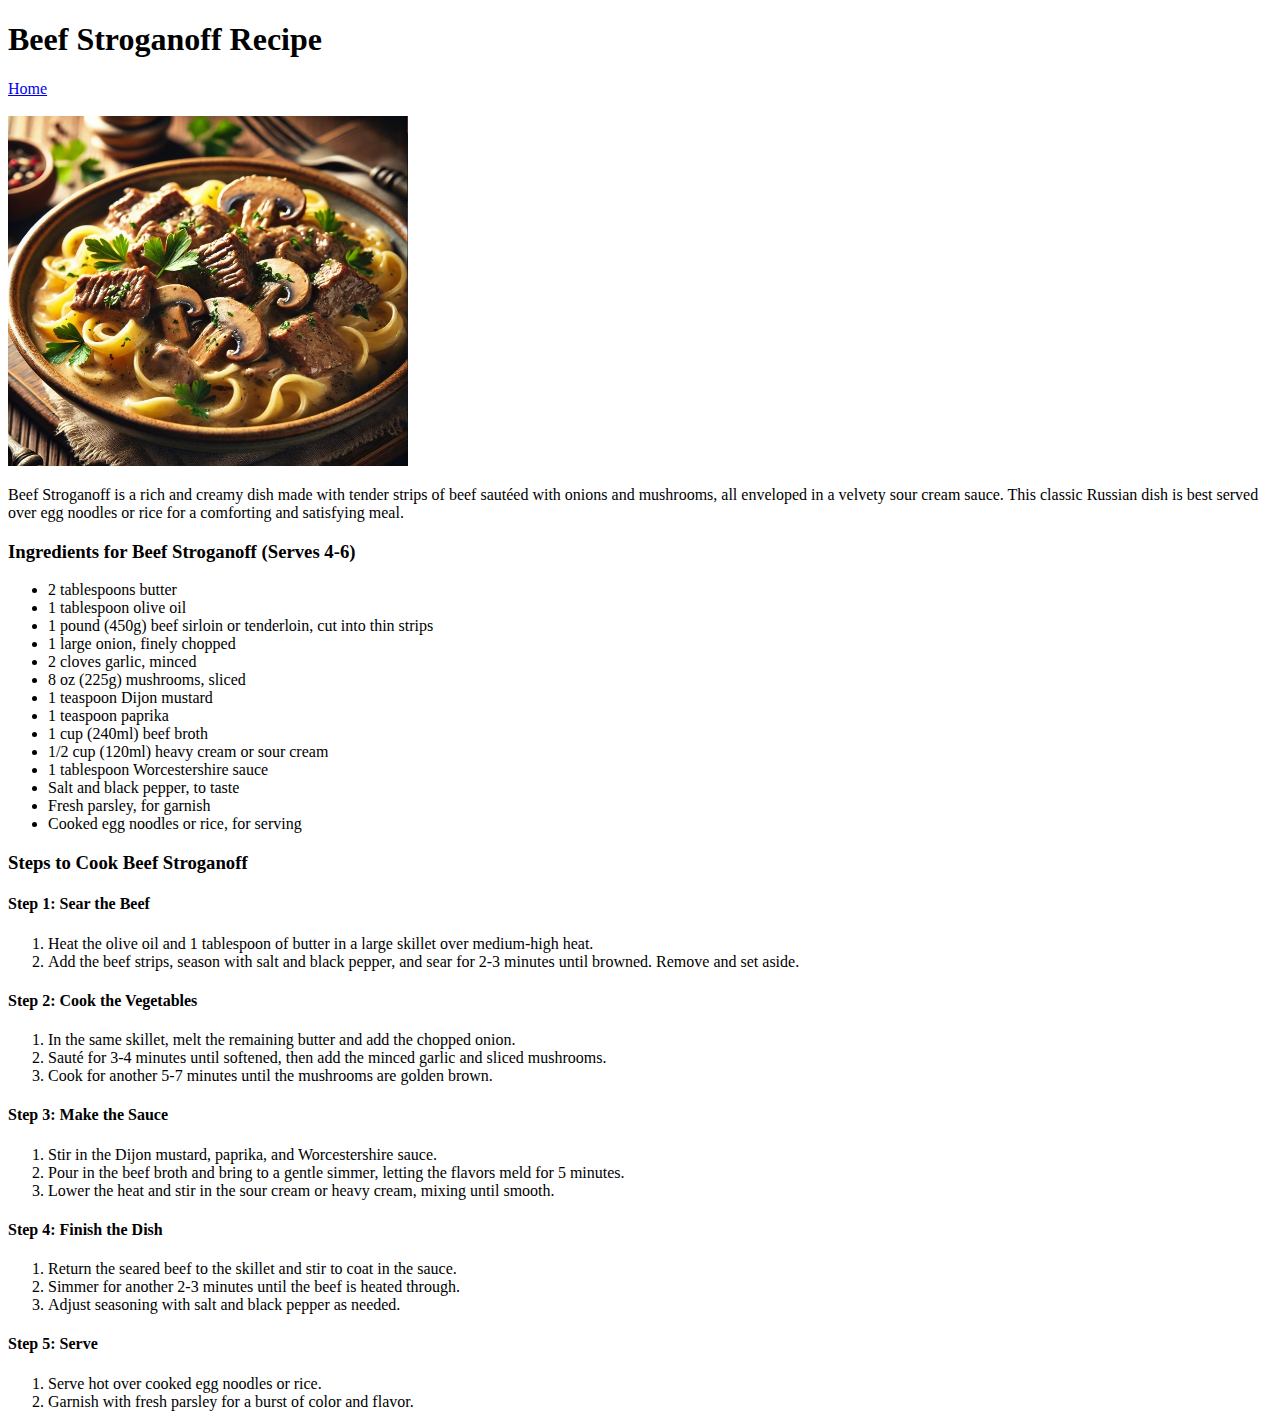
==== recipes/beef_stroganoff.html @ af4cfcf2 "finish the lasagna web page and create two other new webpage for two new recipe" ====
<!DOCTYPE html>
<html lang="en">
<head>
    <meta charset="UTF-8">
    <meta name="viewport" content="width=device-width, initial-scale=1.0">
    <title>Beef Stroganoff Recipe</title>
</head>
<body>
    <h1>Beef Stroganoff Recipe</h1>

    <a href="../index.html">Home</a><br><br>

    <img src="./beef_stroganoff_pic.jpg" alt="A picture of beef stroganoff" height="350" width="400">

    <p>Beef Stroganoff is a rich and creamy dish made with tender strips of beef sautéed with onions and mushrooms, all enveloped in a velvety sour cream sauce. This classic Russian dish is best served over egg noodles or rice for a comforting and satisfying meal.</p>
    
    <h3>Ingredients for Beef Stroganoff (Serves 4-6)</h3>
    <ul>
        <li>2 tablespoons butter</li>
        <li>1 tablespoon olive oil</li>
        <li>1 pound (450g) beef sirloin or tenderloin, cut into thin strips</li>
        <li>1 large onion, finely chopped</li>
        <li>2 cloves garlic, minced</li>
        <li>8 oz (225g) mushrooms, sliced</li>
        <li>1 teaspoon Dijon mustard</li>
        <li>1 teaspoon paprika</li>
        <li>1 cup (240ml) beef broth</li>
        <li>1/2 cup (120ml) heavy cream or sour cream</li>
        <li>1 tablespoon Worcestershire sauce</li>
        <li>Salt and black pepper, to taste</li>
        <li>Fresh parsley, for garnish</li>
        <li>Cooked egg noodles or rice, for serving</li>
    </ul>

    <h3>Steps to Cook Beef Stroganoff</h3>
    <h4>Step 1: Sear the Beef</h4>
    <ol>
        <li>Heat the olive oil and 1 tablespoon of butter in a large skillet over medium-high heat.</li>
        <li>Add the beef strips, season with salt and black pepper, and sear for 2-3 minutes until browned. Remove and set aside.</li>
    </ol>

    <h4>Step 2: Cook the Vegetables</h4>
    <ol>
        <li>In the same skillet, melt the remaining butter and add the chopped onion.</li>
        <li>Sauté for 3-4 minutes until softened, then add the minced garlic and sliced mushrooms.</li>
        <li>Cook for another 5-7 minutes until the mushrooms are golden brown.</li>
    </ol>

    <h4>Step 3: Make the Sauce</h4>
    <ol>
        <li>Stir in the Dijon mustard, paprika, and Worcestershire sauce.</li>
        <li>Pour in the beef broth and bring to a gentle simmer, letting the flavors meld for 5 minutes.</li>
        <li>Lower the heat and stir in the sour cream or heavy cream, mixing until smooth.</li>
    </ol>

    <h4>Step 4: Finish the Dish</h4>
    <ol>
        <li>Return the seared beef to the skillet and stir to coat in the sauce.</li>
        <li>Simmer for another 2-3 minutes until the beef is heated through.</li>
        <li>Adjust seasoning with salt and black pepper as needed.</li>
    </ol>

    <h4>Step 5: Serve</h4>
    <ol>
        <li>Serve hot over cooked egg noodles or rice.</li>
        <li>Garnish with fresh parsley for a burst of color and flavor.</li>
    </ol>
</body>
</html>
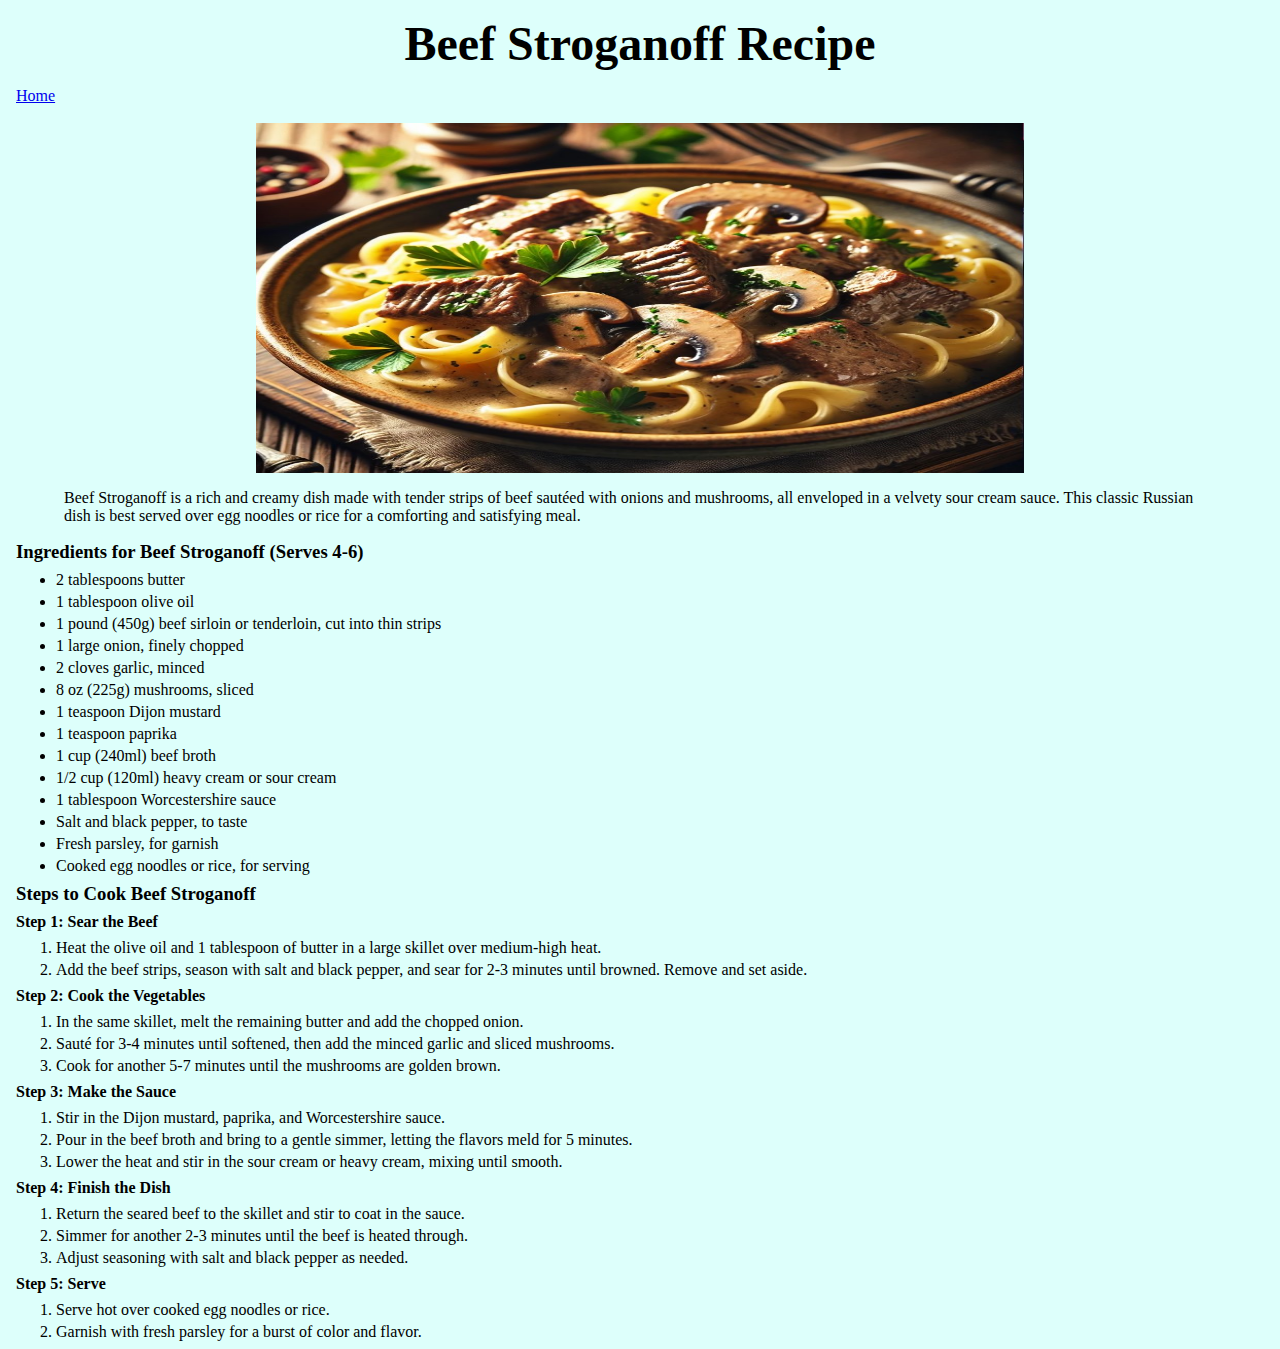
==== commit aa464b27: "create css file to styling the web page -> change background, font, improve the margin" ====
--- a/recipes/beef_stroganoff.html
+++ b/recipes/beef_stroganoff.html
@@ -3,12 +3,13 @@
 <head>
     <meta charset="UTF-8">
     <meta name="viewport" content="width=device-width, initial-scale=1.0">
+    <link rel="stylesheet" href="../style.css">
     <title>Beef Stroganoff Recipe</title>
 </head>
 <body>
     <h1>Beef Stroganoff Recipe</h1>
 
-    <a href="../index.html">Home</a><br><br>
+    <a class="link" href="../index.html">Home</a><br><br>
 
     <img src="./beef_stroganoff_pic.jpg" alt="A picture of beef stroganoff" height="350" width="400">
 
--- a/style.css
+++ b/style.css
@@ -0,0 +1,46 @@
+* {
+  margin: 0px;
+  background-color: rgb(221, 255, 251);
+  font-family: Georgia, "Times New Roman", Times, serif;
+}
+
+h1 {
+  text-align: center;
+  font-family: Georgia, "Times New Roman", Times, serif;
+  font-size: 3rem;
+  color: #000000;
+  margin: 16px auto 16px auto;
+}
+
+.link {
+  margin: 32px 0px 0px 16px;
+}
+
+img {
+  display: block;
+  margin: 0px auto 16px auto;
+  width: 60%;
+}
+
+main {
+  margin: 0px 0px 48px 0px;
+}
+
+p {
+  margin: 0px auto 16px auto;
+  width: 90%;
+}
+
+h3,
+h4 {
+  margin: 0px 0px 8px 16px;
+}
+
+ul,
+ol {
+  margin: 0px 0px 8px 16px;
+}
+
+li {
+  margin: 0px 0px 4px 0px;
+}
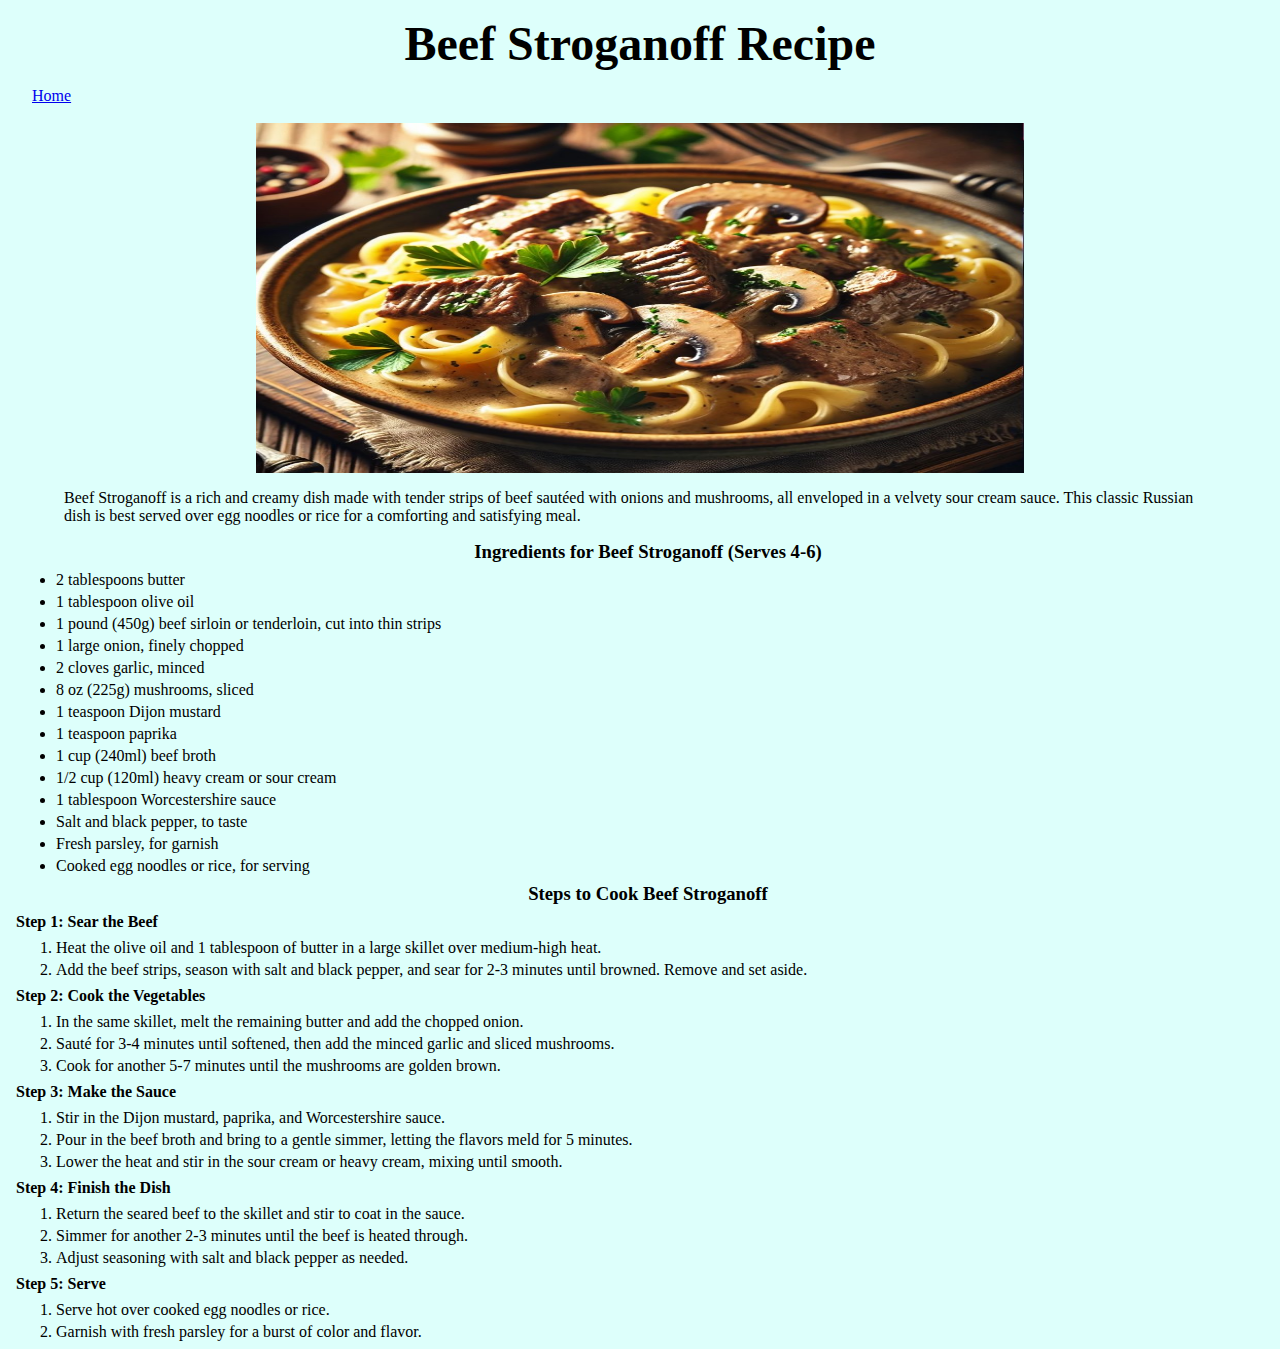
==== commit 6034b8df: "I add the style for the website's page and I use flexbox to organize the elements in the pages" ====
--- a/recipes/beef_stroganoff.html
+++ b/recipes/beef_stroganoff.html
@@ -1,70 +1,115 @@
 <!DOCTYPE html>
 <html lang="en">
-<head>
-    <meta charset="UTF-8">
-    <meta name="viewport" content="width=device-width, initial-scale=1.0">
-    <link rel="stylesheet" href="../style.css">
+  <head>
+    <meta charset="UTF-8" />
+    <meta name="viewport" content="width=device-width, initial-scale=1.0" />
+    <link rel="stylesheet" href="../style.css" />
     <title>Beef Stroganoff Recipe</title>
-</head>
-<body>
+  </head>
+  <body>
+    <!-- Main heading of the page -->
     <h1>Beef Stroganoff Recipe</h1>
 
-    <a class="link" href="../index.html">Home</a><br><br>
+    <!-- Link to return to the homepage -->
+    <a class="link" href="../index.html">Home</a><br /><br />
 
-    <img src="./beef_stroganoff_pic.jpg" alt="A picture of beef stroganoff" height="350" width="400">
+    <!-- Image of the beef stroganoff dish with specified width and height -->
+    <img
+      class="img-block"
+      src="./beef_stroganoff_pic.jpg"
+      alt="A picture of beef stroganoff"
+      height="350"
+      width="400"
+    />
 
-    <p>Beef Stroganoff is a rich and creamy dish made with tender strips of beef sautéed with onions and mushrooms, all enveloped in a velvety sour cream sauce. This classic Russian dish is best served over egg noodles or rice for a comforting and satisfying meal.</p>
-    
+    <!-- Description of the dish to engage the reader -->
+    <p>
+      Beef Stroganoff is a rich and creamy dish made with tender strips of beef
+      sautéed with onions and mushrooms, all enveloped in a velvety sour cream
+      sauce. This classic Russian dish is best served over egg noodles or rice
+      for a comforting and satisfying meal.
+    </p>
+
+    <!-- Section containing the list of ingredients -->
     <h3>Ingredients for Beef Stroganoff (Serves 4-6)</h3>
     <ul>
-        <li>2 tablespoons butter</li>
-        <li>1 tablespoon olive oil</li>
-        <li>1 pound (450g) beef sirloin or tenderloin, cut into thin strips</li>
-        <li>1 large onion, finely chopped</li>
-        <li>2 cloves garlic, minced</li>
-        <li>8 oz (225g) mushrooms, sliced</li>
-        <li>1 teaspoon Dijon mustard</li>
-        <li>1 teaspoon paprika</li>
-        <li>1 cup (240ml) beef broth</li>
-        <li>1/2 cup (120ml) heavy cream or sour cream</li>
-        <li>1 tablespoon Worcestershire sauce</li>
-        <li>Salt and black pepper, to taste</li>
-        <li>Fresh parsley, for garnish</li>
-        <li>Cooked egg noodles or rice, for serving</li>
+      <li>2 tablespoons butter</li>
+      <li>1 tablespoon olive oil</li>
+      <li>1 pound (450g) beef sirloin or tenderloin, cut into thin strips</li>
+      <li>1 large onion, finely chopped</li>
+      <li>2 cloves garlic, minced</li>
+      <li>8 oz (225g) mushrooms, sliced</li>
+      <li>1 teaspoon Dijon mustard</li>
+      <li>1 teaspoon paprika</li>
+      <li>1 cup (240ml) beef broth</li>
+      <li>1/2 cup (120ml) heavy cream or sour cream</li>
+      <li>1 tablespoon Worcestershire sauce</li>
+      <li>Salt and black pepper, to taste</li>
+      <li>Fresh parsley, for garnish</li>
+      <li>Cooked egg noodles or rice, for serving</li>
     </ul>
 
+    <!-- Cooking Steps Section -->
     <h3>Steps to Cook Beef Stroganoff</h3>
+
+    <!-- Step 1: Searing the Beef -->
     <h4>Step 1: Sear the Beef</h4>
     <ol>
-        <li>Heat the olive oil and 1 tablespoon of butter in a large skillet over medium-high heat.</li>
-        <li>Add the beef strips, season with salt and black pepper, and sear for 2-3 minutes until browned. Remove and set aside.</li>
+      <li>
+        Heat the olive oil and 1 tablespoon of butter in a large skillet over
+        medium-high heat.
+      </li>
+      <li>
+        Add the beef strips, season with salt and black pepper, and sear for 2-3
+        minutes until browned. Remove and set aside.
+      </li>
     </ol>
 
+    <!-- Step 2: Cooking the Vegetables -->
     <h4>Step 2: Cook the Vegetables</h4>
     <ol>
-        <li>In the same skillet, melt the remaining butter and add the chopped onion.</li>
-        <li>Sauté for 3-4 minutes until softened, then add the minced garlic and sliced mushrooms.</li>
-        <li>Cook for another 5-7 minutes until the mushrooms are golden brown.</li>
+      <li>
+        In the same skillet, melt the remaining butter and add the chopped
+        onion.
+      </li>
+      <li>
+        Sauté for 3-4 minutes until softened, then add the minced garlic and
+        sliced mushrooms.
+      </li>
+      <li>
+        Cook for another 5-7 minutes until the mushrooms are golden brown.
+      </li>
     </ol>
 
+    <!-- Step 3: Preparing the Sauce -->
     <h4>Step 3: Make the Sauce</h4>
     <ol>
-        <li>Stir in the Dijon mustard, paprika, and Worcestershire sauce.</li>
-        <li>Pour in the beef broth and bring to a gentle simmer, letting the flavors meld for 5 minutes.</li>
-        <li>Lower the heat and stir in the sour cream or heavy cream, mixing until smooth.</li>
+      <li>Stir in the Dijon mustard, paprika, and Worcestershire sauce.</li>
+      <li>
+        Pour in the beef broth and bring to a gentle simmer, letting the flavors
+        meld for 5 minutes.
+      </li>
+      <li>
+        Lower the heat and stir in the sour cream or heavy cream, mixing until
+        smooth.
+      </li>
     </ol>
 
+    <!-- Step 4: Finishing the Dish -->
     <h4>Step 4: Finish the Dish</h4>
     <ol>
-        <li>Return the seared beef to the skillet and stir to coat in the sauce.</li>
-        <li>Simmer for another 2-3 minutes until the beef is heated through.</li>
-        <li>Adjust seasoning with salt and black pepper as needed.</li>
+      <li>
+        Return the seared beef to the skillet and stir to coat in the sauce.
+      </li>
+      <li>Simmer for another 2-3 minutes until the beef is heated through.</li>
+      <li>Adjust seasoning with salt and black pepper as needed.</li>
     </ol>
 
+    <!-- Step 5: Serving the Dish -->
     <h4>Step 5: Serve</h4>
     <ol>
-        <li>Serve hot over cooked egg noodles or rice.</li>
-        <li>Garnish with fresh parsley for a burst of color and flavor.</li>
+      <li>Serve hot over cooked egg noodles or rice.</li>
+      <li>Garnish with fresh parsley for a burst of color and flavor.</li>
     </ol>
-</body>
-</html>+  </body>
+</html>
--- a/style.css
+++ b/style.css
@@ -1,9 +1,23 @@
+/* 
+  Universal selector (*) applies styles to all elements in the document.
+  - Removes default margin.
+  - Sets a light cyan background color.
+  - Uses Georgia font with fallbacks to Times New Roman and Times.
+*/
 * {
   margin: 0px;
   background-color: rgb(221, 255, 251);
   font-family: Georgia, "Times New Roman", Times, serif;
 }
 
+/* 
+  Styles for the main heading (h1).
+  - Centers the text.
+  - Uses Georgia font with fallback options.
+  - Sets font size to 3rem for better visibility.
+  - Changes text color to black.
+  - Adds margin spacing above and below the heading.
+*/
 h1 {
   text-align: center;
   font-family: Georgia, "Times New Roman", Times, serif;
@@ -12,35 +26,124 @@
   margin: 16px auto 16px auto;
 }
 
-.link {
-  margin: 32px 0px 0px 16px;
+/* 
+  Styles the container for homepage links (recipe list).
+  - Centers the section horizontally with margin auto.
+  - Sets the width to 80% of the viewport.
+*/
+.link-home {
+  margin: 0px auto 0px auto;
+  width: 80%;
 }
 
-img {
+/* 
+  Styles the home link.
+  - Adds left margin for spacing.
+  - Adds bottom margin to create spacing between elements.
+*/
+.link {
+  margin: 0px auto 16px 32px;
+}
+
+/* 
+  Styles images on the homepage.
+  - Ensures images are displayed as block elements.
+  - Sets image width to 60% of the parent container.
+*/
+.img-home {
+  display: block;
+  width: 60%;
+}
+
+/* 
+  Styles images inside the recipe pages.
+  - Ensures images are block elements.
+  - Centers images with margin auto.
+  - Sets width to 60% to make images responsive.
+*/
+.img-block {
   display: block;
   margin: 0px auto 16px auto;
   width: 60%;
 }
 
+/* 
+  Styles the <main> section in recipe pages.
+  - Adds bottom margin for spacing.
+*/
 main {
   margin: 0px 0px 48px 0px;
 }
 
+/* 
+  Styles paragraphs (<p>).
+  - Centers content by setting auto left/right margin.
+  - Limits width to 90% for better readability.
+*/
 p {
   margin: 0px auto 16px auto;
   width: 90%;
 }
 
+/* 
+  Styles for headings h3 and h4.
+  - Adds margin for spacing.
+  - Ensures proper alignment.
+*/
 h3,
 h4 {
   margin: 0px 0px 8px 16px;
 }
 
+/* 
+  Centers h3 headings.
+*/
+h3 {
+  text-align: center;
+}
+
+/* 
+  Styles lists (<ul> and <ol>).
+  - Adds left margin for indentation.
+*/
 ul,
 ol {
   margin: 0px 0px 8px 16px;
 }
 
+/* 
+  Styles the flex container for ingredients sections.
+  - Uses flexbox for layout alignment.
+*/
+.container {
+  display: flex;
+}
+
+/* 
+  Styles flex containers that arrange items in a column.
+  - Uses flexbox in column direction for better stacking.
+*/
+.container-column {
+  display: flex;
+  flex-direction: column;
+}
+
+/* 
+  Styles items inside flex containers.
+  - Assigns flexible sizing to allow content to grow or shrink.
+  - Aligns items in the center.
+  - Ensures even spacing between content.
+*/
+.item {
+  flex: 2 1 0%;
+  align-items: center;
+  align-content: space-between;
+}
+
+/* 
+  Styles list items (<li>).
+  - Adds bottom margin for spacing between list items.
+*/
 li {
   margin: 0px 0px 4px 0px;
 }
